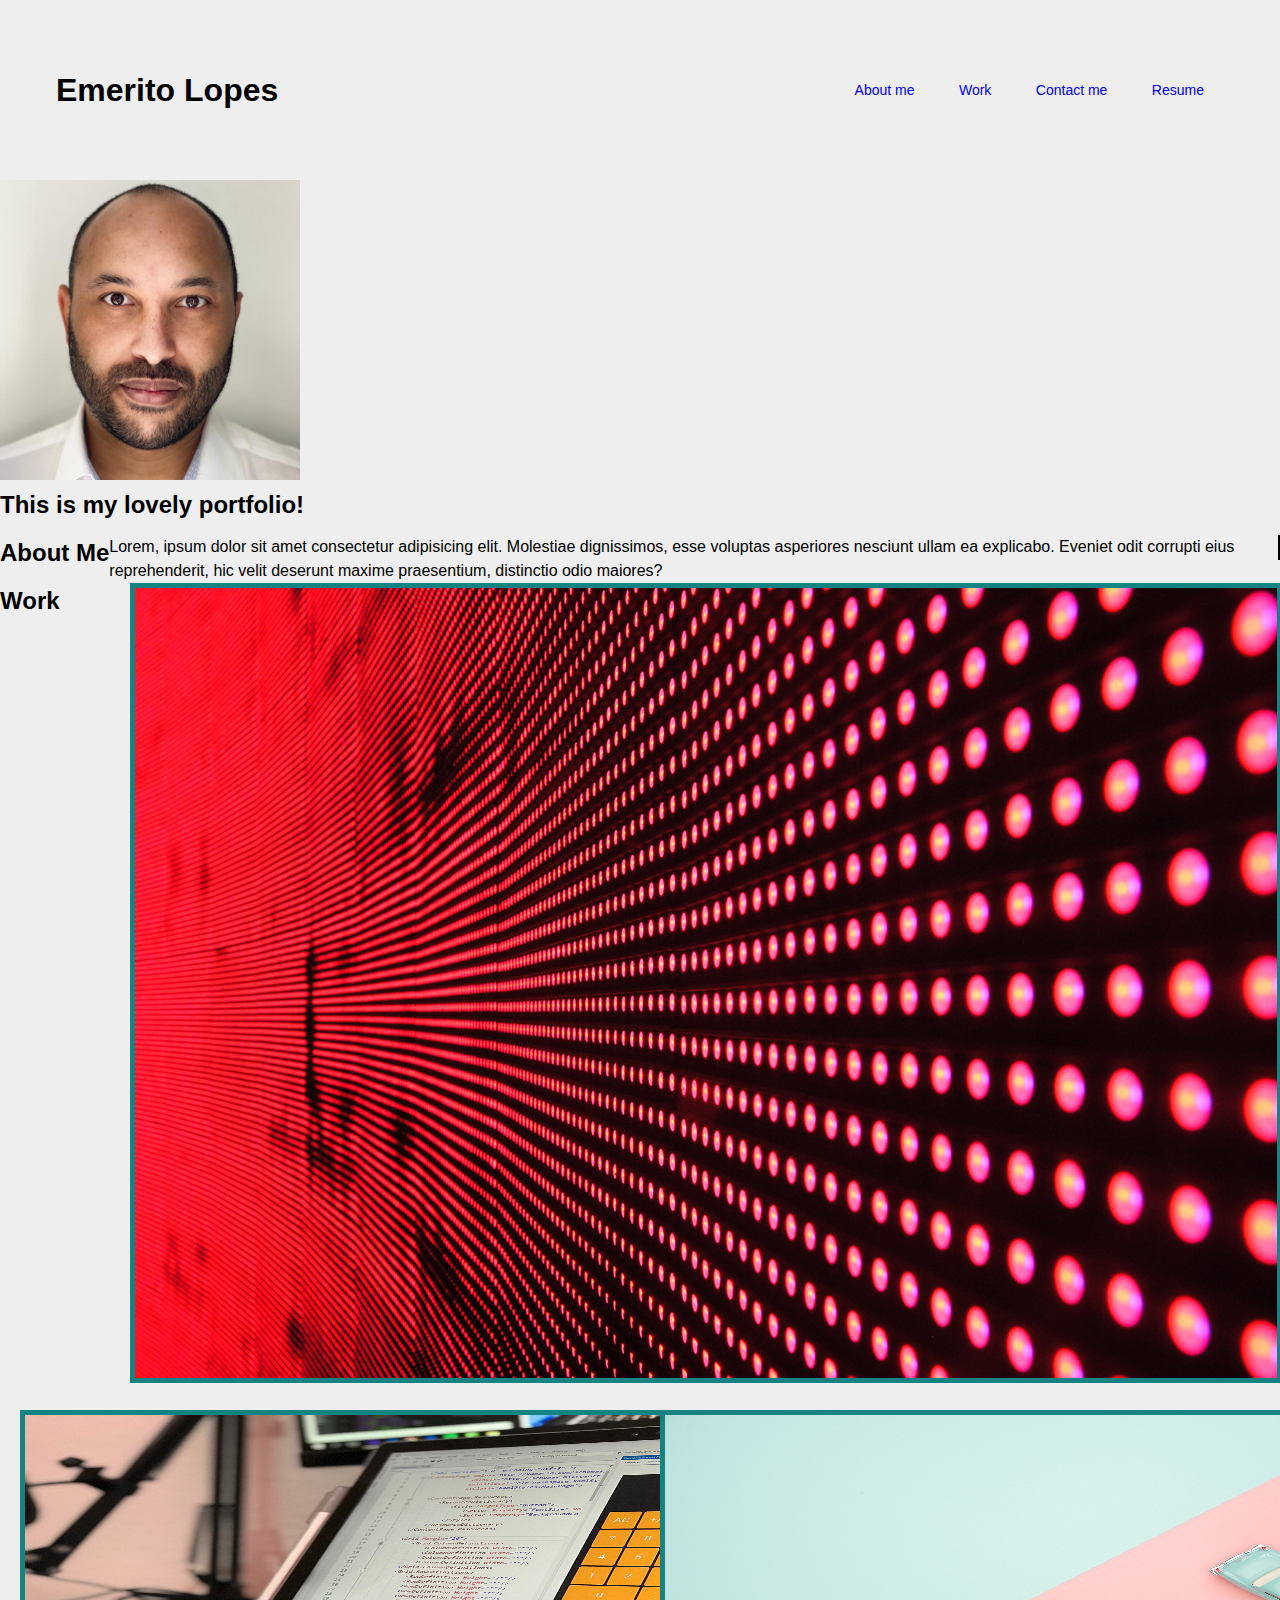
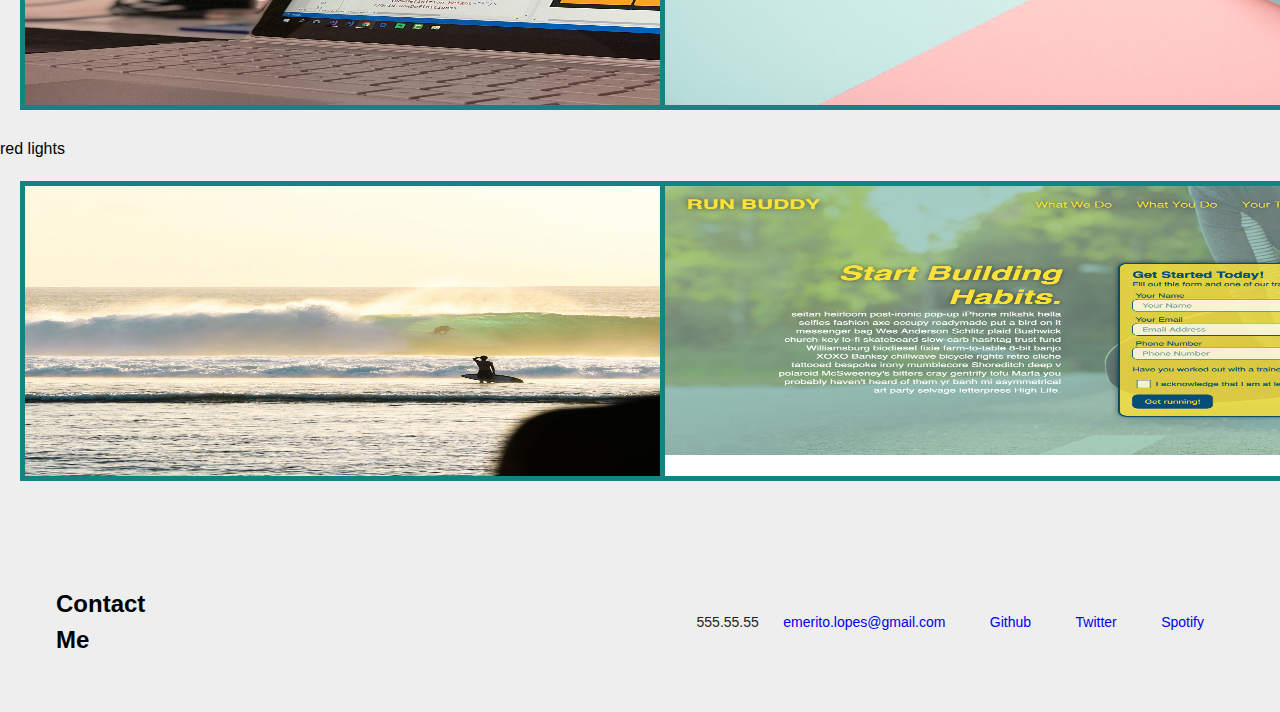
==== starter/index.html @ f2f14ef5 "added changes" ====
<!DOCTYPE html>
<html lang="en-gb">

<head>
  <meta charset="UTF-8">
  <meta name="viewport" content="width=device-width, initial-scale=1.0">
  <meta http-equiv="X-UA-Compatible" content="ie=edge">
  <title>My portfolio // Web Developer</title>
  <link rel="stylesheet" href="css/style.css" />
</head>

<body>
  <!-- main logo / nav -->
  <header>
    <div class="header-content">
      
     </div>
  </header>

    <nav>
      <h1>Emerito Lopes</h1>
      <ul>
        <li><a href="about.html">About me</a></li>
        <li><a href="work.html">Work</a></li>
        <li><a href="contact.html">Contact me</a></li>
        <li><a href="resume.html">Resume</a></li>
      </ul>

        
    </nav>
  </div>

  <!-- hero banner -->
  <div class="hero"><img class="img-me" src="/images/eme.jpeg" alt="me"></div>
  
  <h2>This is my lovely portfolio!</h2>
    <div>
      
    </div>
 <br> 

<br>

  <main class="page-wrapper">
    <!-- about me -->
    
    <section class="about">
      <h2>About Me</h2>
      <p>Lorem, ipsum dolor sit amet consectetur adipisicing elit. Molestiae dignissimos, esse voluptas asperiores nesciunt ullam ea explicabo. Eveniet odit corrupti eius reprehenderit, hic velit deserunt maxime praesentium, distinctio odio maiores?</p> 
    </section>
<br>
    <!-- portfolio container -->
    <br>
    
    <section class="portfolio" id="portfolio">
      <h2>Work</h2>
      <div class="portfolio">

        <div class="portfolio-content">
          <img id="portfolio-1" src="/starter/images/02-portfolio-1.jpg" alt="portfolio-1">
        </div>
      

        <div class="container">

          <div class="image">
            <img id="portfolio-2" src="/starter/images/02-portfolio-2.jpg" alt="portfolio-2">
            <p>red lights</p>
          </div>
        
          <div class="image">
           <img id="portfolio-3" src="/starter/images/02-portfolio-3.jpg" alt="portfolio-3"> 
          </div>
          
          <div class="image">
            <img id="portfolio-4" src="/starter/images/02-portfolio-4.jpg" alt="portfolio-4">
          </div>

          <div class="image">
            <img id="portfolio-5" src="/starter/images/02-run-buddy.jpg" alt="portfolio-5">

          </div>
          
        </div> 
        
    </section>
<br>
    <!-- contact -->
    <section class="page-section contact" id="contact">

      <nav>
        <h2>Contact Me</h2>
        <ul>
          <li><p>555.55.55</p></li>
          <li><a href="mailto:hege@example.com">emerito.lopes@gmail.com</a></li>
          <li><a href="https://github.com/emeritolopes">Github</a></li>
          <li><a href="#">Twitter</a></li>
          <li><a href="www.spotify.com">Spotify</a></li>
        </ul>
  
          
      </nav>


     

    </section>
  </main>
</body>

</html>
---- starter/css/style.css ----
* {
  box-sizing: border-box;
  margin: 100;
  padding: 100;
}

nav {
  top: 0;
  left: 0;
  z-index: 1;
  display: flex;
  align-items: center;
  justify-content: space-between;
  padding: 1.5rem 3.5rem;
  background-color: var(--bg-color);
   
}

nav h1 {
  width: 25%;
}


.container {
  width: 100%;
  margin: 0 auto;
  
}



ul {
  text-align: right;
  width: 100%;

}

ul li {
  list-style: none;
  display: inline-block;
  font-size: 14px;
  font-family: Arial, Helvetica, sans-serif;
  color: #1e1e1e;
  line-height: 100px;
  padding-top: 0%;
}

ul li a {
  text-decoration: none;
  padding: 0 20px;
}





body {
  margin: 0;
  padding: 0;
  font-family: 'Trebuchet MS', 'Lucida Sans Unicode', 'Lucida Grande', 'Lucida Sans', Arial, sans-serif;
  line-height: 1.5;
  background-color: #eee;
}

h1,
h2,
h3,
h4,
h5,
h6 {
  margin: 0;
  float: left;
}


p {
  margin: 0;
}

.img-me {
  width: 300px;
}

#page-wrapper {
  width: 600px;
  display: flex;
  height: 200px;
  margin: 0 auto;
}

#about {
  text-align: left;
}

.about {
    border-right: 2px solid black;
    height: 25px;
    position:absolute;
    left: 0%;
}

.work {
  border-right: 2px solid black;
    height: 25px;
    position:absolute;
    left: 0%;
}

.container {
  display: flex;
  flex-wrap: wrap;
}

.container .image {
  width: 50%;
}

.container img {
  position: relative;
  width: 900px;
  margin: 20px;
  border: 5px solid #158381;
  height: 300px;

}

.image:hover {
  opacity: 0.7;
} 

.portfolio-content:hover {
  opacity: 0.7;
}

#portfolio-1 {
  position: relative;
  width: 90%;
  left: 70px;
  height: 800px;
  border: 5px solid #158381;
  
}
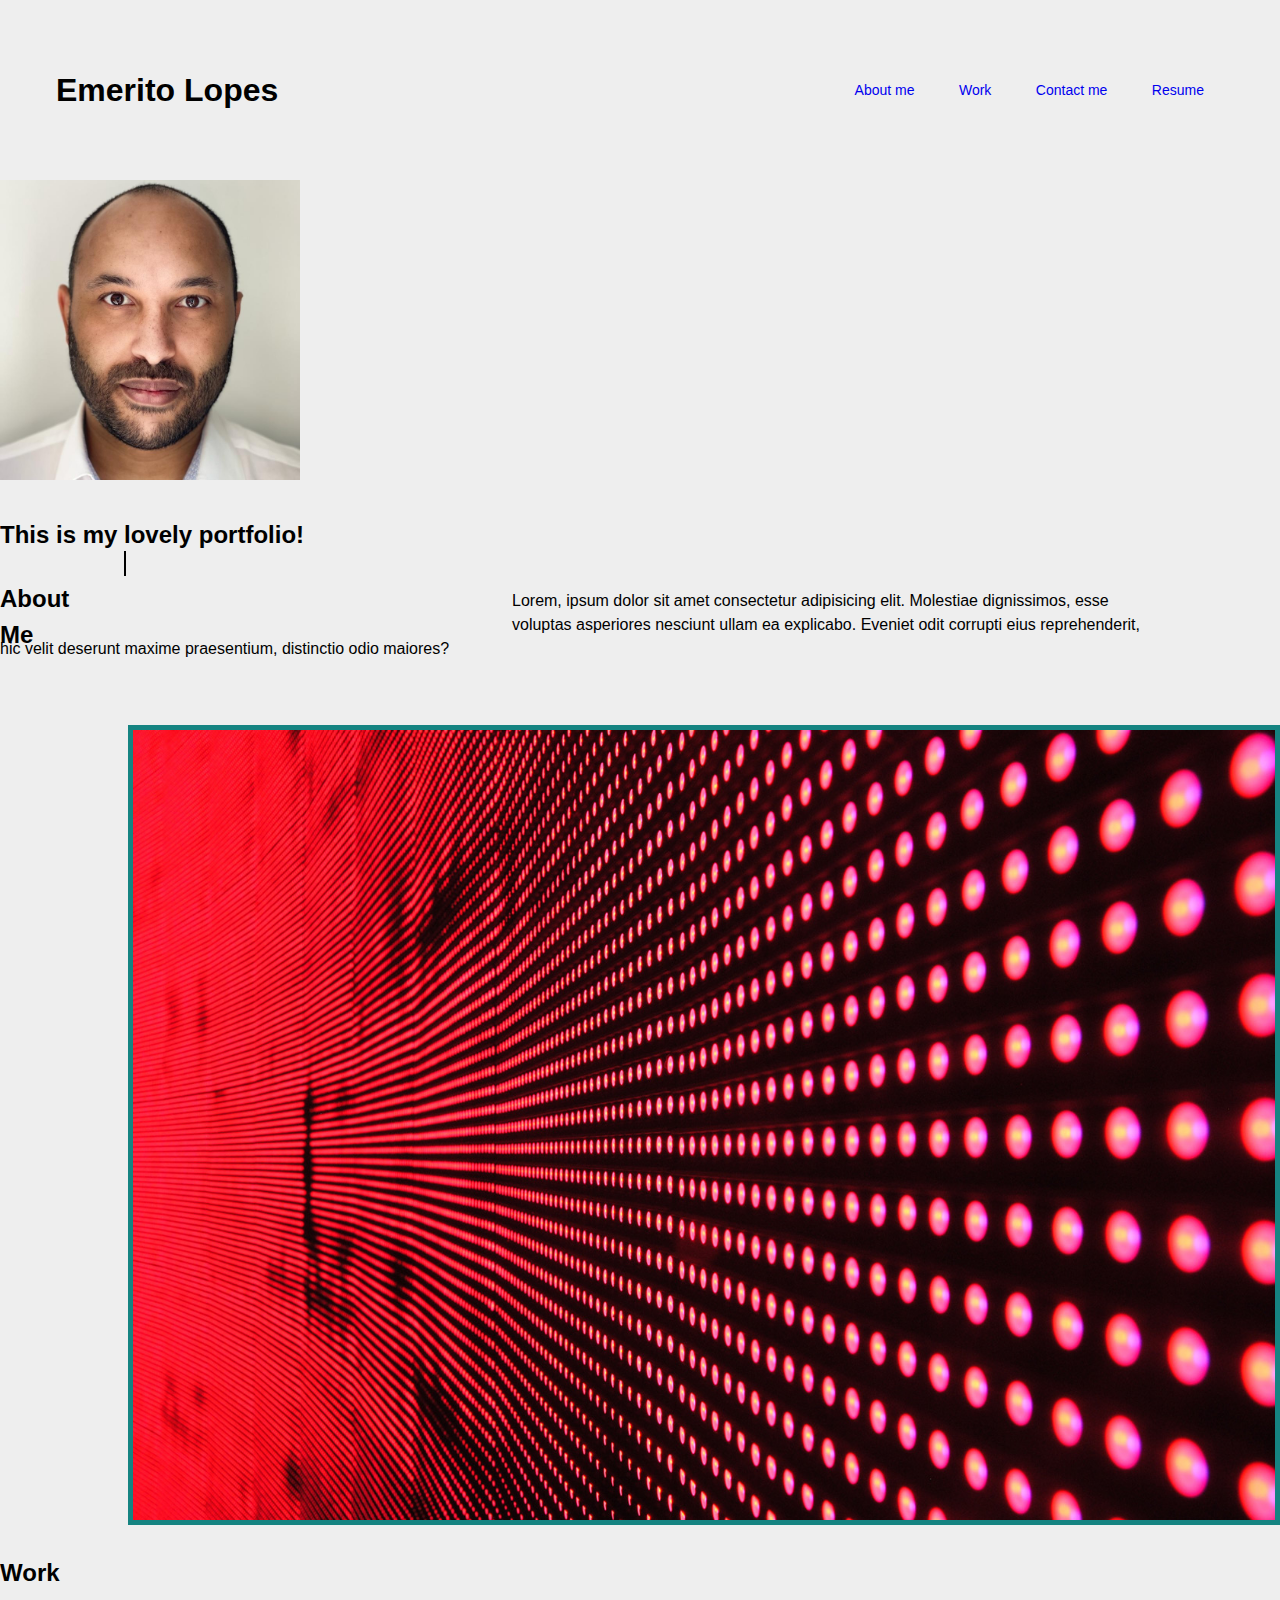
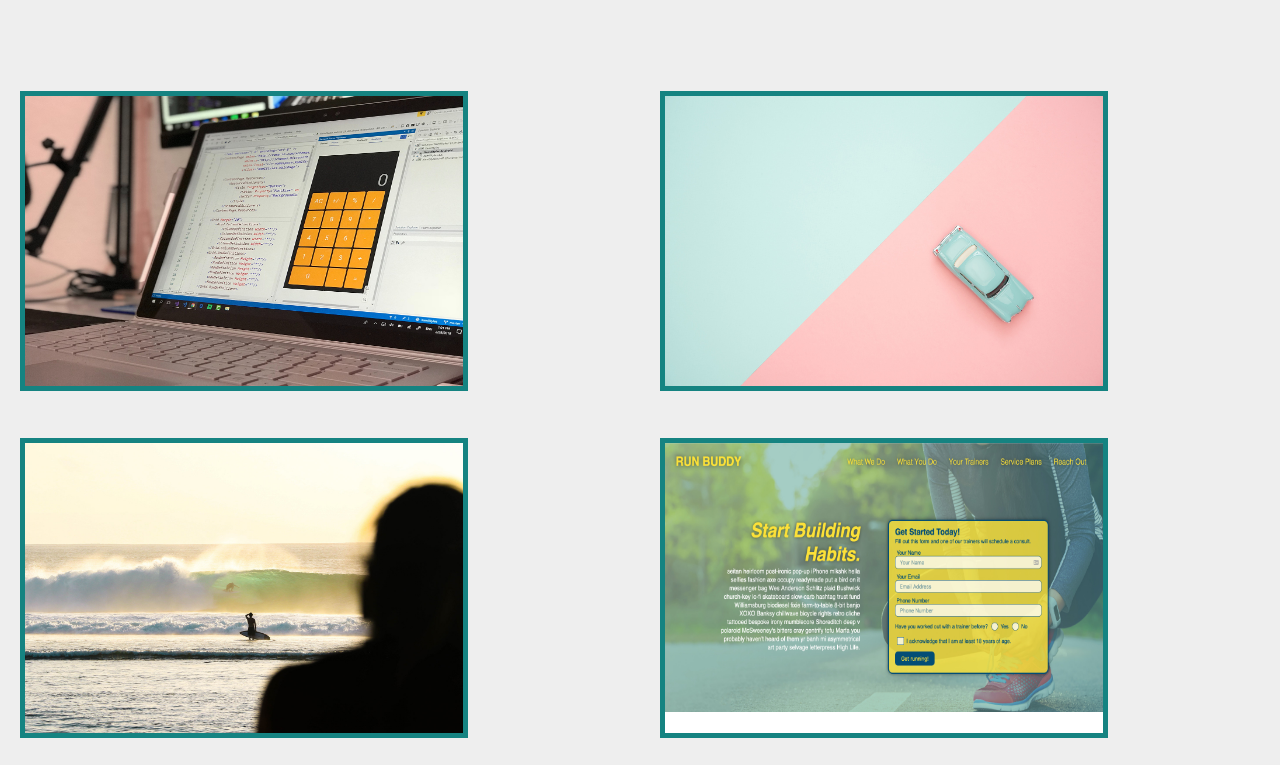
==== commit ae505d0c: "files modified" ====
--- a/starter/index.html
+++ b/starter/index.html
@@ -46,26 +46,24 @@
     
     <section class="about">
       <h2>About Me</h2>
-      <p>Lorem, ipsum dolor sit amet consectetur adipisicing elit. Molestiae dignissimos, esse voluptas asperiores nesciunt ullam ea explicabo. Eveniet odit corrupti eius reprehenderit, hic velit deserunt maxime praesentium, distinctio odio maiores?</p> 
+      
     </section>
+    <p>Lorem, ipsum dolor sit amet consectetur adipisicing elit. Molestiae dignissimos, esse voluptas asperiores nesciunt ullam ea explicabo. Eveniet odit corrupti eius reprehenderit, hic velit deserunt maxime praesentium, distinctio odio maiores?</p> 
 <br>
     <!-- portfolio container -->
     <br>
-    
+
+    <div class="portfolio-content">
+          <img id="portfolio-1" src="/starter/images/02-portfolio-1.jpg" alt="portfolio-1">
+          
+        </div>
+
     <section class="portfolio" id="portfolio">
       <h2>Work</h2>
-      <div class="portfolio">
-
-        <div class="portfolio-content">
-          <img id="portfolio-1" src="/starter/images/02-portfolio-1.jpg" alt="portfolio-1">
-        </div>
-      
-
-        <div class="container">
+      <div class="container">
 
           <div class="image">
             <img id="portfolio-2" src="/starter/images/02-portfolio-2.jpg" alt="portfolio-2">
-            <p>red lights</p>
           </div>
         
           <div class="image">
@@ -78,7 +76,6 @@
 
           <div class="image">
             <img id="portfolio-5" src="/starter/images/02-run-buddy.jpg" alt="portfolio-5">
-
           </div>
           
         </div> 
--- a/starter/css/style.css
+++ b/starter/css/style.css
@@ -72,9 +72,19 @@
   float: left;
 }
 
+h2 {
+  width: 40%;
+  padding-right: 15px;
+  padding-bottom: 80px;
+  padding-top: 30px;
+}
+
 
 p {
-  margin: 0;
+  width: 90%;
+  padding-top: 3%;
+  
+  
 }
 
 .img-me {
@@ -117,7 +127,7 @@
 
 .container img {
   position: relative;
-  width: 900px;
+  width: 70%;
   margin: 20px;
   border: 5px solid #158381;
   height: 300px;
@@ -132,12 +142,22 @@
   opacity: 0.7;
 }
 
+
+
+
+
+#portfolio {
+  grid-template-columns: 50px 50px;
+  grid-template-rows: 50px 50px;
+  float: right;
+}
+
 #portfolio-1 {
   position: relative;
   width: 90%;
-  left: 70px;
+  left: 10%;
   height: 800px;
   border: 5px solid #158381;
-  
+  float: left;
 }
 
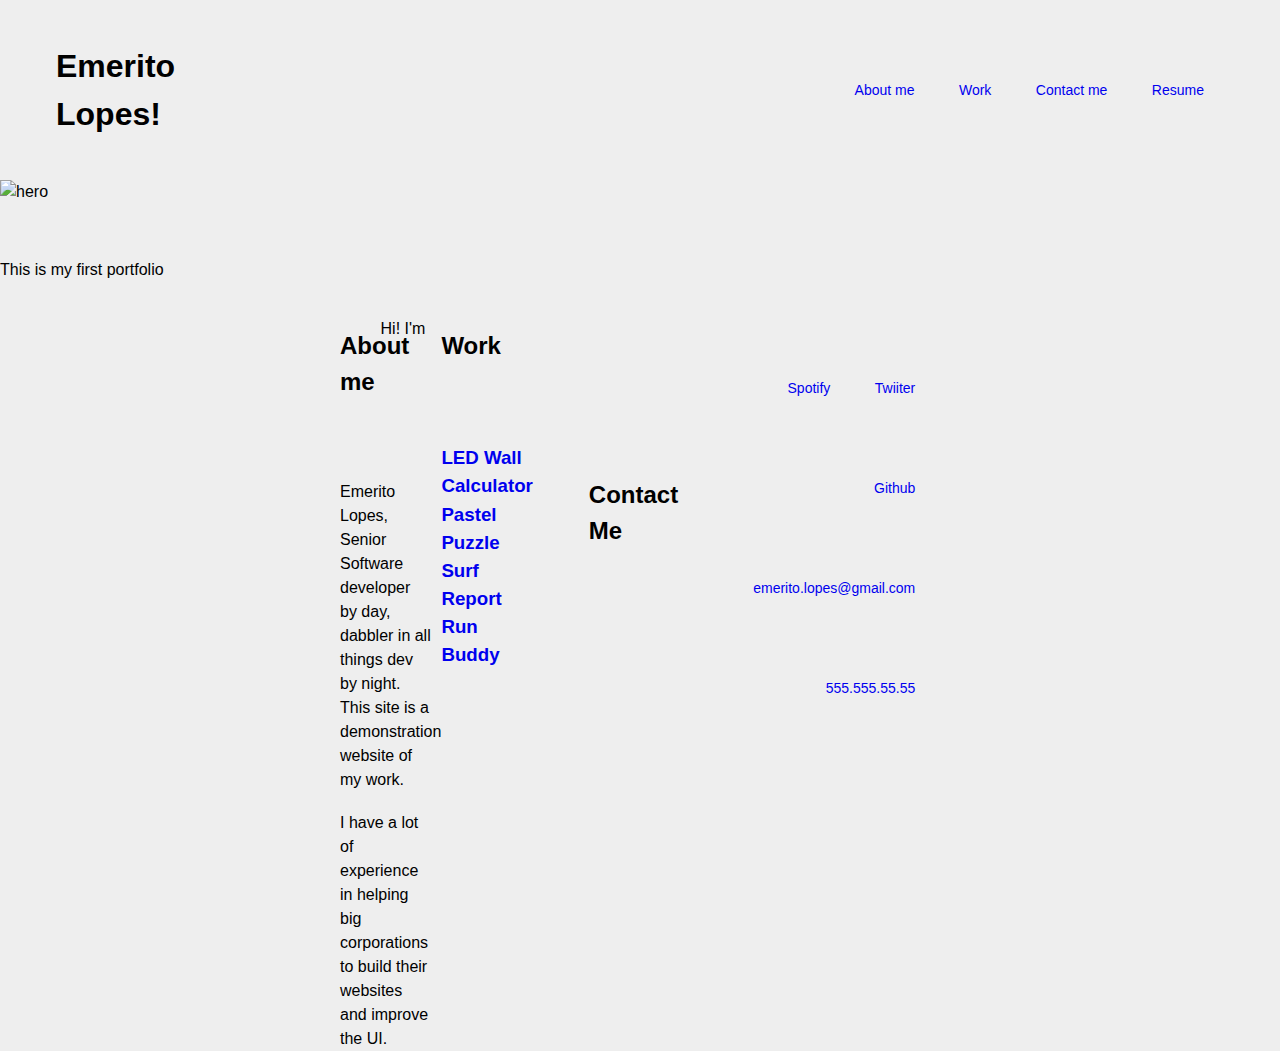
==== commit b2c767c5: "Update index.html" ====
--- a/starter/index.html
+++ b/starter/index.html
@@ -5,104 +5,84 @@
   <meta charset="UTF-8">
   <meta name="viewport" content="width=device-width, initial-scale=1.0">
   <meta http-equiv="X-UA-Compatible" content="ie=edge">
-  <title>My portfolio // Web Developer</title>
-  <link rel="stylesheet" href="css/style.css" />
+  <title>My first (no great) portfolio</title>
+  <link rel="stylesheet" href="./css/style.css">
+
 </head>
 
 <body>
-  <!-- main logo / nav -->
-  <header>
-    <div class="header-content">
+ 
+  <header> 
+    <nav class="navbar">
+      <h1>Emerito Lopes!</h1>
+        <ul>
+        <li><a href="aboutme.html">About me</a></li>
+        <li><a href="work.html">Work</a></li>
+        <li><a href="contactme.html">Contact me</a></li>
+        <li><a href="resume.html">Resume</a></li>
+      </ul> 
+    </nav>
+  </header>
+  <!-- hero banner -->
+  <section class="hero-banner"> 
+    <img src="images/02-hero-bg.jpg" alt="hero">
+    <p>This is my first portfolio</p>
       
-     </div>
-  </header>
+  </section>
 
-    <nav>
-      <h1>Emerito Lopes</h1>
-      <ul>
-        <li><a href="about.html">About me</a></li>
-        <li><a href="work.html">Work</a></li>
-        <li><a href="contact.html">Contact me</a></li>
-        <li><a href="resume.html">Resume</a></li>
-      </ul>
-
-        
-    </nav>
-  </div>
-
-  <!-- hero banner -->
-  <div class="hero"><img class="img-me" src="/images/eme.jpeg" alt="me"></div>
-  
-  <h2>This is my lovely portfolio!</h2>
-    <div>
-      
-    </div>
- <br> 
-
-<br>
-
-  <main class="page-wrapper">
+  <main id="page-wrapper">
     <!-- about me -->
-    
-    <section class="about">
-      <h2>About Me</h2>
-      
+    <section class="page-section-about" id="about">
+      <h2>About me</h2>
+        <p>Hi! I'm Emerito Lopes, Senior Software developer by day, dabbler in all things dev by night. This site is a demonstration website of my work.</p>
+        <p>I have a lot of experience in helping big corporations to build their websites and improve the UI.</p>
     </section>
-    <p>Lorem, ipsum dolor sit amet consectetur adipisicing elit. Molestiae dignissimos, esse voluptas asperiores nesciunt ullam ea explicabo. Eveniet odit corrupti eius reprehenderit, hic velit deserunt maxime praesentium, distinctio odio maiores?</p> 
-<br>
     <!-- portfolio container -->
-    <br>
-
-    <div class="portfolio-content">
-          <img id="portfolio-1" src="/starter/images/02-portfolio-1.jpg" alt="portfolio-1">
-          
-        </div>
-
-    <section class="portfolio" id="portfolio">
+    <section id="work">
       <h2>Work</h2>
       <div class="container">
-
-          <div class="image">
-            <img id="portfolio-2" src="/starter/images/02-portfolio-2.jpg" alt="portfolio-2">
+        <a href="/starter/images/02-portfolio-1.jpg" class="item port1">
+          <h3>LED Wall</h3>
+        </a>
+        <a href="../starter/images/02-portfolio-2.jpg" class="item port2">
+          <h3>Calculator</h3>
+        </a>
+        <a href="../starter/images/02-portfolio-3.jpg" class="item port3">
+          <div>
+            <h3>Pastel Puzzle</h3>
           </div>
+        </a>
+        <a href="/starter/images/02-portfolio-4.jpg" class="item port4">
+          <div>
+            <h3>Surf Report</h3>
+          </div>
+        </a>
+        <a href="/starter/images/02-run-buddy.jpg" class="item port5">
+          <div>
+            <h3>Run Buddy</h3>
+          </div>
+        </a>
+   
         
-          <div class="image">
-           <img id="portfolio-3" src="/starter/images/02-portfolio-3.jpg" alt="portfolio-3"> 
-          </div>
-          
-          <div class="image">
-            <img id="portfolio-4" src="/starter/images/02-portfolio-4.jpg" alt="portfolio-4">
-          </div>
-
-          <div class="image">
-            <img id="portfolio-5" src="/starter/images/02-run-buddy.jpg" alt="portfolio-5">
-          </div>
-          
-        </div> 
-        
+  
+      </div>
     </section>
-<br>
     <!-- contact -->
-    <section class="page-section contact" id="contact">
-
-      <nav>
-        <h2>Contact Me</h2>
-        <ul>
-          <li><p>555.55.55</p></li>
-          <li><a href="mailto:hege@example.com">emerito.lopes@gmail.com</a></li>
-          <li><a href="https://github.com/emeritolopes">Github</a></li>
-          <li><a href="#">Twitter</a></li>
-          <li><a href="www.spotify.com">Spotify</a></li>
-        </ul>
-  
-          
+    <section class="page-section-contact" id="contact">
+      
+      <nav class="navbar">
+          <h2>Contact Me</h2>
+            <ul>
+              <li><a href="www.spotify.com">Spotify</a></li>
+              <li><a href="www.twitter.com">Twiiter</a></li>
+              <li><a href="www.Github com">Github</a></li>
+              <li><a href=emerito.lopes@gmail.com href="#">emerito.lopes@gmail.com</a></li>
+              <li><a href="#">555.555.55.55</a></li>
+            </ul>
       </nav>
-
-
-     
-
     </section>
   </main>
+  
 </body>
 
-</html>+</html>
